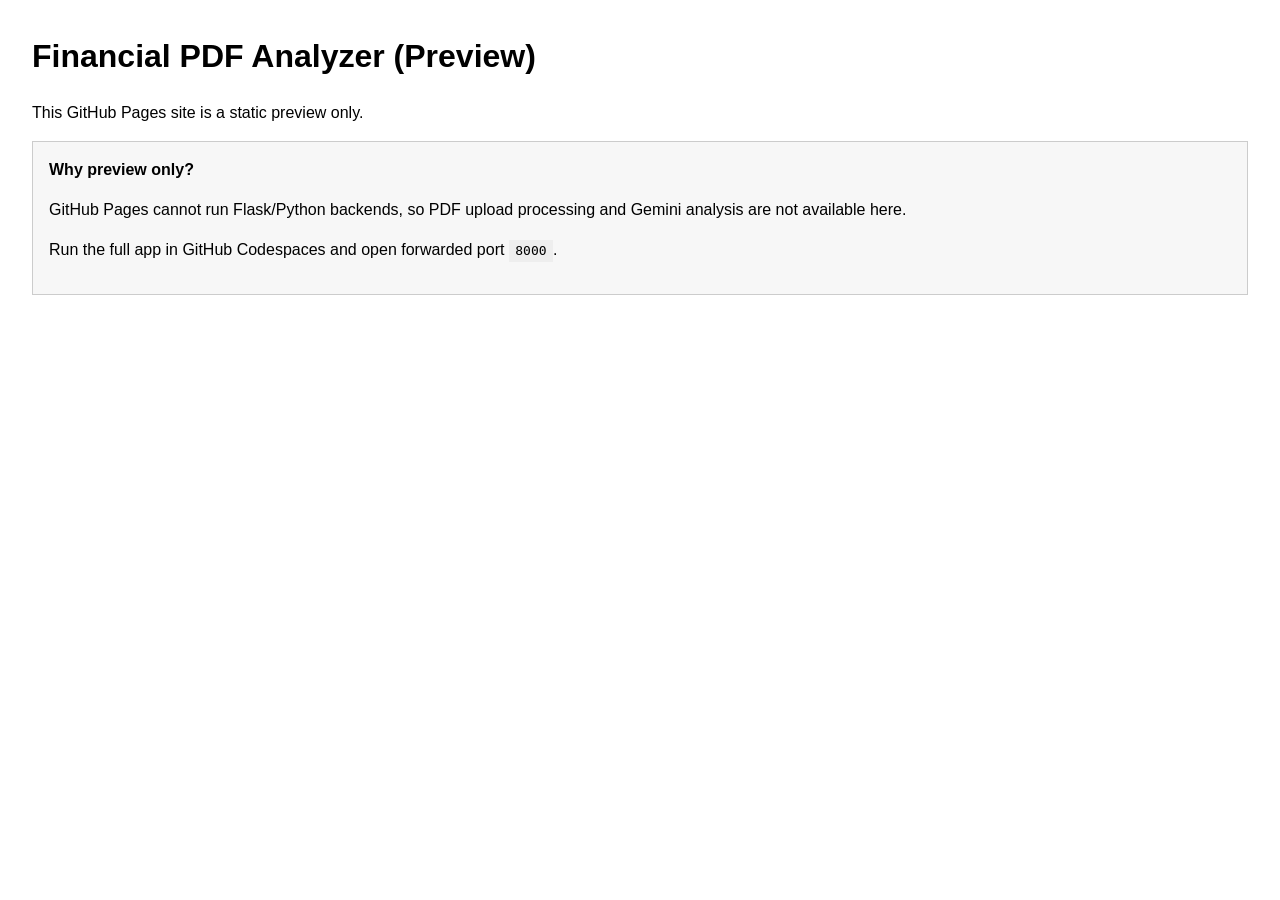
==== preview/index.html @ 22c98a61 "Add Codespaces and GitHub Pages web preview deployment" ====
<!doctype html>
<html lang="en">
  <head>
    <meta charset="UTF-8" />
    <meta name="viewport" content="width=device-width, initial-scale=1.0" />
    <title>Financial PDF Analyzer - Web Preview</title>
    <style>
      body { font-family: Arial, sans-serif; margin: 2rem; line-height: 1.5; }
      .note { border: 1px solid #ccc; padding: 1rem; background: #f7f7f7; }
      code { background: #eee; padding: 0.2rem 0.4rem; }
    </style>
  </head>
  <body>
    <h1>Financial PDF Analyzer (Preview)</h1>
    <p>This GitHub Pages site is a static preview only.</p>
    <div class="note">
      <strong>Why preview only?</strong>
      <p>
        GitHub Pages cannot run Flask/Python backends, so PDF upload processing and Gemini analysis are not available here.
      </p>
      <p>
        Run the full app in GitHub Codespaces and open forwarded port <code>8000</code>.
      </p>
    </div>
  </body>
</html>
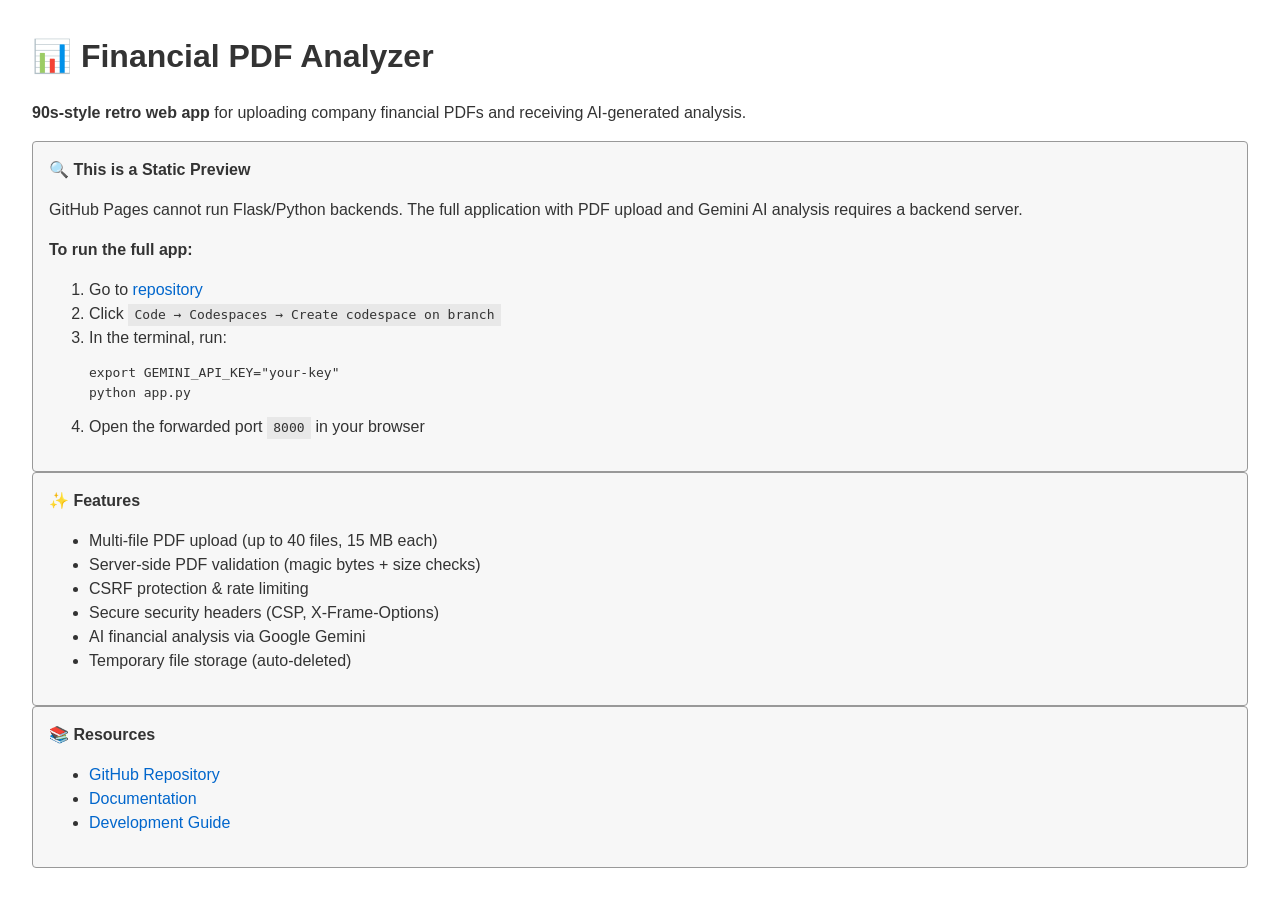
==== commit 8930e2c3: "Improve GitHub Pages preview content and styling" ====
--- a/preview/index.html
+++ b/preview/index.html
@@ -3,24 +3,56 @@
   <head>
     <meta charset="UTF-8" />
     <meta name="viewport" content="width=device-width, initial-scale=1.0" />
-    <title>Financial PDF Analyzer - Web Preview</title>
+    <title>Financial PDF Analyzer - 90s Retro Web Preview</title>
     <style>
-      body { font-family: Arial, sans-serif; margin: 2rem; line-height: 1.5; }
-      .note { border: 1px solid #ccc; padding: 1rem; background: #f7f7f7; }
-      code { background: #eee; padding: 0.2rem 0.4rem; }
+      body { font-family: Arial, sans-serif; margin: 2rem; line-height: 1.5; color: #333; }
+      .note { border: 1px solid #999; padding: 1rem; background: #f7f7f7; border-radius: 4px; }
+      code { background: #e8e8e8; padding: 0.2rem 0.4rem; font-family: monospace; }
+      a { color: #0066cc; text-decoration: none; }
+      a:hover { text-decoration: underline; }
     </style>
   </head>
   <body>
-    <h1>Financial PDF Analyzer (Preview)</h1>
-    <p>This GitHub Pages site is a static preview only.</p>
+    <h1>📊 Financial PDF Analyzer</h1>
+    <p><strong>90s-style retro web app</strong> for uploading company financial PDFs and receiving AI-generated analysis.</p>
+    
     <div class="note">
-      <strong>Why preview only?</strong>
+      <strong>🔍 This is a Static Preview</strong>
       <p>
-        GitHub Pages cannot run Flask/Python backends, so PDF upload processing and Gemini analysis are not available here.
+        GitHub Pages cannot run Flask/Python backends. The full application with PDF upload and Gemini AI analysis requires a backend server.
       </p>
       <p>
-        Run the full app in GitHub Codespaces and open forwarded port <code>8000</code>.
+        <strong>To run the full app:</strong>
       </p>
+      <ol>
+        <li>Go to <a href="https://github.com/learnrahulrai-ui/a" target="_blank">repository</a></li>
+        <li>Click <code>Code → Codespaces → Create codespace on branch</code></li>
+        <li>In the terminal, run:
+          <pre>export GEMINI_API_KEY="your-key"<br/>python app.py</pre>
+        </li>
+        <li>Open the forwarded port <code>8000</code> in your browser</li>
+      </ol>
+    </div>
+
+    <div class="note">
+      <strong>✨ Features</strong>
+      <ul>
+        <li>Multi-file PDF upload (up to 40 files, 15 MB each)</li>
+        <li>Server-side PDF validation (magic bytes + size checks)</li>
+        <li>CSRF protection & rate limiting</li>
+        <li>Secure security headers (CSP, X-Frame-Options)</li>
+        <li>AI financial analysis via Google Gemini</li>
+        <li>Temporary file storage (auto-deleted)</li>
+      </ul>
+    </div>
+
+    <div class="note">
+      <strong>📚 Resources</strong>
+      <ul>
+        <li><a href="https://github.com/learnrahulrai-ui/a" target="_blank">GitHub Repository</a></li>
+        <li><a href="https://github.com/learnrahulrai-ui/a/blob/main/README.md" target="_blank">Documentation</a></li>
+        <li><a href="https://github.com/learnrahulrai-ui/a/blob/main/.github/skills/financial-pdf-analyzer-development/SKILL.md" target="_blank">Development Guide</a></li>
+      </ul>
     </div>
   </body>
 </html>
